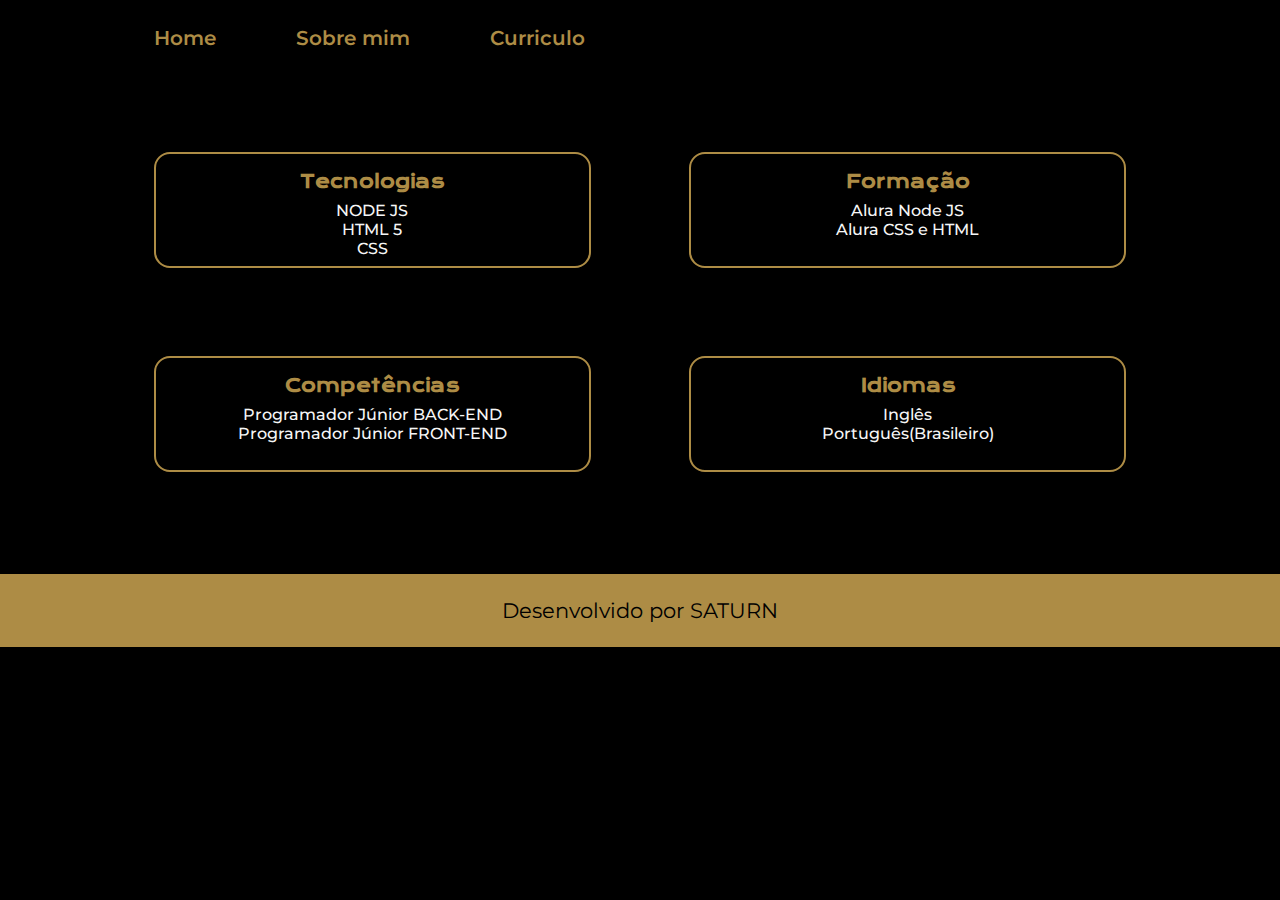
==== curriculo.html @ 74980b57 "Add files via upload" ====
<!DOCTYPE html>
<html lang="pt-br">
<head>
    <meta charset="UTF-8">
    <meta name="viewport" content="width=device-width, initial-scale=1.0">
    <title>Curriculo</title>
    <link rel="stylesheet" href="estilos/style-curriculo.css">
</head>
<body>
    <header class="cabecalho">
        <nav class="cabecalho__menu">
            <a href="index.html" class="cabecalho__menu__link">Home</a>
            <a href="about.html" class="cabecalho__menu__link">Sobre mim</a>
            <a href="curriculo.html" class="cabecalho__menu__link">Curriculo</a>
        </nav>
    </header>

    <main class="apresentacao">
        <section class="apresentacao__cima">
            <div class="apresentacao__tecnologias">
                <h2 class="titulos">Tecnologias<h2>
                <ul class="listas">
                    <li class="listas__item">NODE JS</li>
                    <li class="listas__item">HTML 5</li>
                    <li class="listas__item">CSS</li>
                </ul>
                </div>
            <div class="apresentacao__formacao">
                <h2 class="titulos">Formação</h2>
                <ul class="listas">
                    <li class="listas__item">Alura Node JS</li>
                    <li class="listas__item">Alura CSS e HTML</li>
                </ul>
            </div>
        </section>
        <section class="apresentacao__baixo">
            <div class="apresentacao__competencias">
                <h2 class="titulos">Competências<h2>
                <ul class="listas">
                    <li class="listas__item">Programador Júnior BACK-END</li>
                    <li class="listas__item">Programador Júnior FRONT-END</li>
                </ul>
            </div>
            <div class="apresentacao__idiomas">
                <h2 class="titulos">Idiomas</h2>
                <ul class="listas">
                    <li class="listas__item">Inglês</li>
                    <li class="listas__item">Português(Brasileiro)</li>
                </ul>
            </div>
        </section>
    </main>

    <footer class="rodape">
        <p>Desenvolvido por SATURN</p>
    </footer>

</body>
</html>
---- estilos/style-curriculo.css ----
@import url('https://fonts.googleapis.com/css2?family=Krona+One&display=swap');
@import url('https://fonts.googleapis.com/css2?family=Montserrat:ital@0;1&display=swap');
@import url('https://fonts.googleapis.com/css2?family=Montserrat:ital,wght@0,600;1,600&display=swap');

* {
    margin: 0;
    padding: 0;
}

body {
    background-color: #000000;
    color:#F6F6F6;
    box-sizing: border-box;
}

.cabecalho {
    padding:2% 0% 0% 12%;
}

.cabecalho__menu {
    display: flex;
    gap: 5rem;
}

.cabecalho__menu__link {
    color: #AD8C45;
    text-decoration: none;
    font-family: 'Montserrat', sans-serif;
    font-size: 1.25rem;
    font-weight: 600;
}

.cabecalho__menu__link:hover {
    text-shadow: 0 0 1.3rem #AD8C45;
    color:aliceblue
}

.apresentacao {
    padding: 8% 12%;
    gap:50px;
}

.apresentacao__cima {
    display: flex;
    justify-content: center;
    gap: 10%;
}

.apresentacao__tecnologias, .apresentacao__formacao, .apresentacao__competencias, .apresentacao__idiomas {
    text-align: center;
    border: 0.18rem solid #AD8C45;
    border-radius: 1rem;
    width: 45%;
    padding: 1rem;
    height: 80px;
}

.apresentacao__tecnologias:hover, .apresentacao__formacao:hover, .apresentacao__competencias:hover, .apresentacao__idiomas:hover {
    transform: scale(1.02);
    box-shadow: 0 0 1.3rem #AD8C45;
    border-color:aliceblue;
}

.apresentacao__baixo {
    display:flex;
    justify-content: center;
    padding-top: 9%;
    gap: 10%;
}

.titulos {
    font-family: 'Krona One', sans-serif;
    color: #AD8C45;
    padding-bottom: 0.5rem;
    font-size: 1.125rem;
}

.listas {
    list-style: none;
}

.listas__item {
    font-family: 'Montserrat', sans-serif;
    font-size: 1rem;
    font-weight: 500;
}

.rodape {
    color: #000000;
    background-color: #AD8C45;
    padding: 1.5rem;
    text-align: center;
    font-family:'Montserrat', sans-serif;
    font-size: 1.3rem;
    font-weight: 400;
}

@media (max-width: 1200px) {
    .cabecalho {
        padding:5%;
    }

    .cabecalho__menu {
        justify-content: center;
    }
    
    .apresentacao__cima, .apresentacao__baixo {
        flex-direction: column;
        gap: 20px;
        padding-top: 20px;
    }

    .apresentacao__tecnologias, .apresentacao__formacao, .apresentacao__competencias, .apresentacao__idiomas {
        width: auto;
    }
}
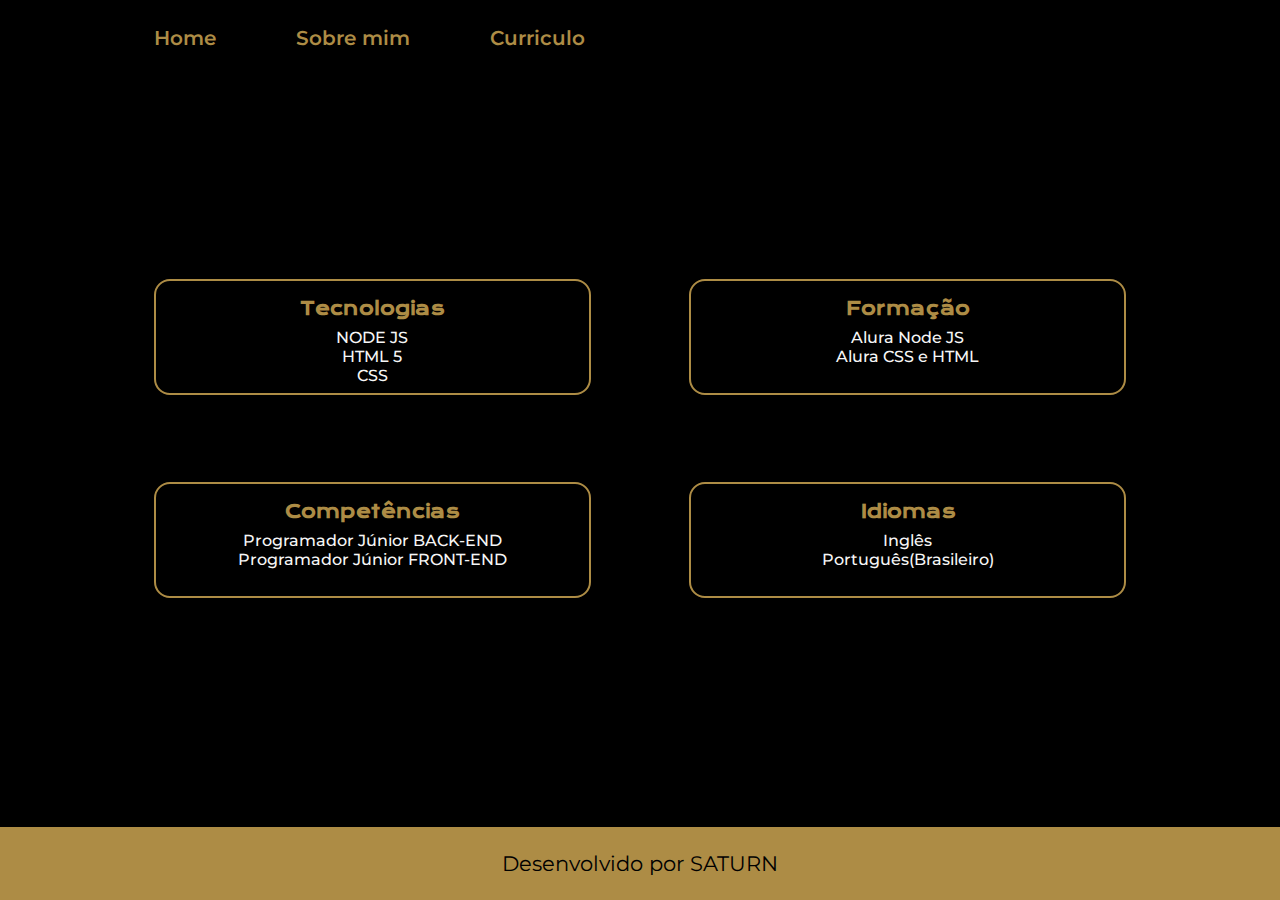
==== commit a387628e: "height correction definitive" ====
--- a/curriculo.html
+++ b/curriculo.html
@@ -1,59 +1,64 @@
 <!DOCTYPE html>
 <html lang="pt-br">
+
 <head>
     <meta charset="UTF-8">
     <meta name="viewport" content="width=device-width, initial-scale=1.0">
     <title>Curriculo</title>
     <link rel="stylesheet" href="estilos/style-curriculo.css">
 </head>
+
 <body>
-    <header class="cabecalho">
-        <nav class="cabecalho__menu">
-            <a href="index.html" class="cabecalho__menu__link">Home</a>
-            <a href="about.html" class="cabecalho__menu__link">Sobre mim</a>
-            <a href="curriculo.html" class="cabecalho__menu__link">Curriculo</a>
-        </nav>
-    </header>
+    <div class="main__container">
+        <header class="cabecalho">
+            <nav class="cabecalho__menu">
+                <a href="index.html" class="cabecalho__menu__link">Home</a>
+                <a href="about.html" class="cabecalho__menu__link">Sobre mim</a>
+                <a href="curriculo.html" class="cabecalho__menu__link">Curriculo</a>
+            </nav>
+        </header>
 
-    <main class="apresentacao">
-        <section class="apresentacao__cima">
-            <div class="apresentacao__tecnologias">
-                <h2 class="titulos">Tecnologias<h2>
-                <ul class="listas">
-                    <li class="listas__item">NODE JS</li>
-                    <li class="listas__item">HTML 5</li>
-                    <li class="listas__item">CSS</li>
-                </ul>
+        <main class="apresentacao">
+            <section class="apresentacao__cima">
+                <div class="apresentacao__tecnologias">
+                    <h2 class="titulos">Tecnologias<h2>
+                            <ul class="listas">
+                                <li class="listas__item">NODE JS</li>
+                                <li class="listas__item">HTML 5</li>
+                                <li class="listas__item">CSS</li>
+                            </ul>
                 </div>
-            <div class="apresentacao__formacao">
-                <h2 class="titulos">Formação</h2>
-                <ul class="listas">
-                    <li class="listas__item">Alura Node JS</li>
-                    <li class="listas__item">Alura CSS e HTML</li>
-                </ul>
-            </div>
-        </section>
-        <section class="apresentacao__baixo">
-            <div class="apresentacao__competencias">
-                <h2 class="titulos">Competências<h2>
-                <ul class="listas">
-                    <li class="listas__item">Programador Júnior BACK-END</li>
-                    <li class="listas__item">Programador Júnior FRONT-END</li>
-                </ul>
-            </div>
-            <div class="apresentacao__idiomas">
-                <h2 class="titulos">Idiomas</h2>
-                <ul class="listas">
-                    <li class="listas__item">Inglês</li>
-                    <li class="listas__item">Português(Brasileiro)</li>
-                </ul>
-            </div>
-        </section>
-    </main>
+                <div class="apresentacao__formacao">
+                    <h2 class="titulos">Formação</h2>
+                    <ul class="listas">
+                        <li class="listas__item">Alura Node JS</li>
+                        <li class="listas__item">Alura CSS e HTML</li>
+                    </ul>
+                </div>
+            </section>
+            <section class="apresentacao__baixo">
+                <div class="apresentacao__competencias">
+                    <h2 class="titulos">Competências<h2>
+                            <ul class="listas">
+                                <li class="listas__item">Programador Júnior BACK-END</li>
+                                <li class="listas__item">Programador Júnior FRONT-END</li>
+                            </ul>
+                </div>
+                <div class="apresentacao__idiomas">
+                    <h2 class="titulos">Idiomas</h2>
+                    <ul class="listas">
+                        <li class="listas__item">Inglês</li>
+                        <li class="listas__item">Português(Brasileiro)</li>
+                    </ul>
+                </div>
+            </section>
+        </main>
 
-    <footer class="rodape">
-        <p>Desenvolvido por SATURN</p>
-    </footer>
+        <footer class="rodape">
+            <p>Desenvolvido por SATURN</p>
+        </footer>
+    </div>
 
 </body>
+
 </html>--- a/estilos/style-curriculo.css
+++ b/estilos/style-curriculo.css
@@ -35,9 +35,17 @@
     color:aliceblue
 }
 
+.main__container {
+    height: 100vh;
+    display: flex;
+    flex-direction: column;
+    justify-content: space-between;
+}
+
 .apresentacao {
-    padding: 8% 12%;
+    padding: 13% 12%;
     gap:50px;
+    height: auto;
 }
 
 .apresentacao__cima {
@@ -86,6 +94,16 @@
 }
 
 .rodape {
+    /* color: #000000;
+    background-color: #AD8C45;
+    padding: 1.5rem;
+    text-align: center;
+    font-family:'Montserrat', sans-serif;
+    font-size: 1.3rem;
+    font-weight: 400;
+    bottom: 0;
+    position:fixed;
+    width: 100%; */
     color: #000000;
     background-color: #AD8C45;
     padding: 1.5rem;
